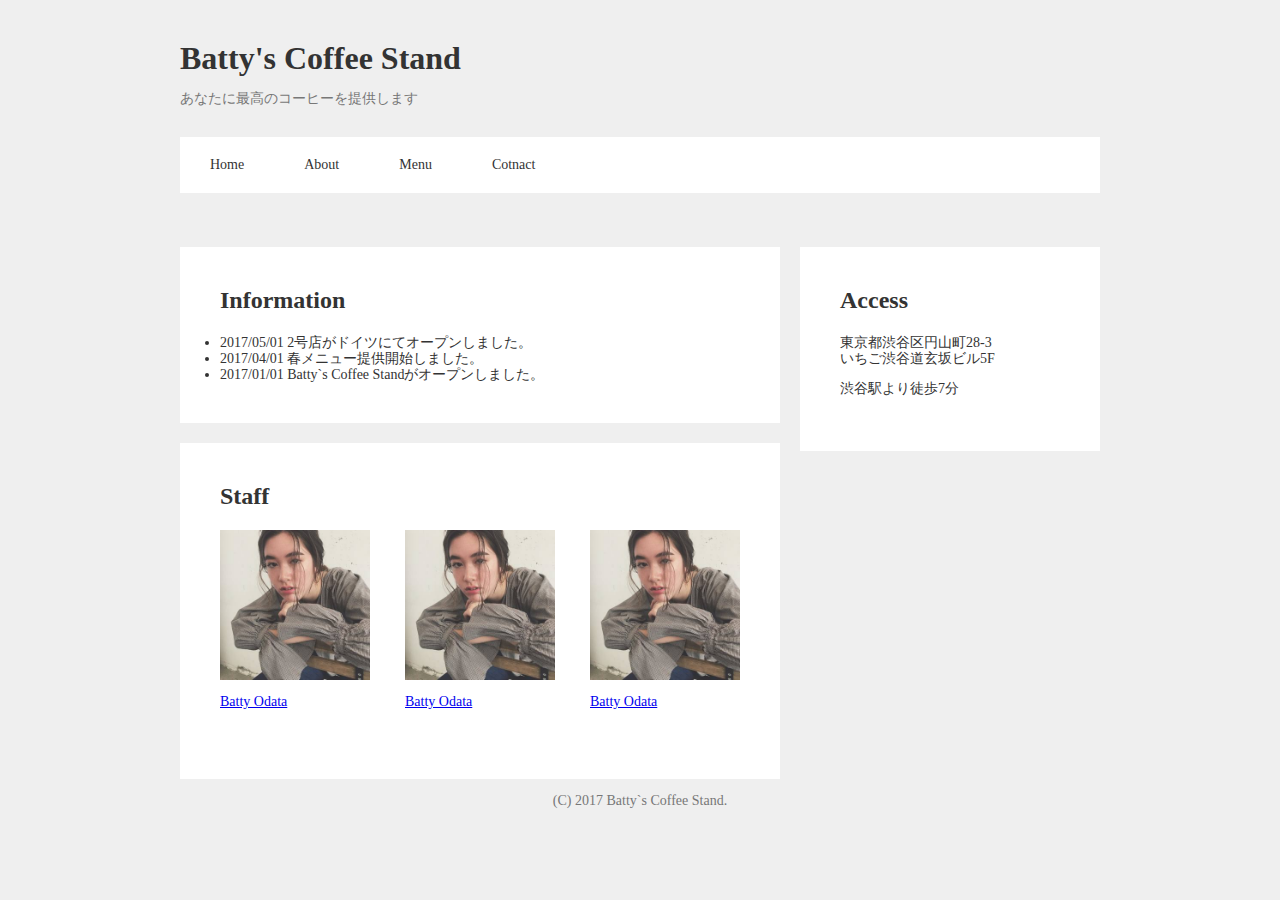
==== index.html @ 130e7cd6 "レイアウト修正" ====
<!DOCTYPE html>
<html lang="ja">

<head>
  <meta charset="UTF-8">
  <meta name="viewport" content="width=device-width, initial-scale=1.0">
  <meta http-equiv="X-UA-Compatible" content="ie=edge">
  <link rel="stylesheet" href="css/normalize.css">
  <link rel="stylesheet" href="css/style.css">
  <title>Batty's Coffee Stand</title>
</head>

<body>
  <div class="wrapper">
    <header class="header--area">
      <!-- ↑このclassに背景色の指定やpadding -->
      <div class="container">
        <!-- ↑このclassにコンテンツ幅の指定と中央寄せ -->
        <div class="header--title--area">
          <h1 class="main--logo">Batty's Coffee Stand</h1>
          <p class="sub--text">あなたに最高のコーヒーを提供します</p>
        </div>
        <nav>
          <ul class="header--navigation clearfix">
            <li class="nav--button"><a href="#">Home</a></li>
            <li class="nav--button"><a href="#">About</a></li>
            <li class="nav--button"><a href="#">Menu</a></li>
            <li class="nav--button"><a href="#">Cotnact</a></li>
          </ul>
        </nav>
      </div>
    </header>
    <main class="main--area">
      <div class="container clearfix">
        <div class="left--contents">
          <div class="card--contents">
            <h2 class="contents--title">Information</h2>
            <ul　class="information-list">
              <li>2017/05/01 2号店がドイツにてオープンしました。</li>
              <li>2017/04/01 春メニュー提供開始しました。</li>
              <li>2017/01/01 Batty`s Coffee Standがオープンしました。</li>
            </ul>
          </div>
          <div class="card--contents">
            <h2 class="contents--title">Staff</h2>
            <ul class="staff-list-area clearfix">
              <li class="staff--list">
                <a href="#">
                  <img src="./image/1234.jpg" class="staff--img">
                  <p class="staff-name">Batty Odata</p>
                </a>
              </li>
              <li class="staff--list">
                <a href="#">
                  <img src="./image/1234.jpg" class="staff--img">
                  <p class="staff-name">Batty Odata</p>
                </a>
              </li>
              <li class="staff--list">
                <a href="#">
                  <img src="./image/1234.jpg" class="staff--img">
                  <p class="staff-name">Batty Odata</p>
                </a>
              </li>
            </ul>
          </div>
        </div>
        <div class="right--contents">
          <div class="card--contents">
            <h2 class="contents--title">Access</h2>
            <p>東京都渋谷区円山町28-3<br>いちご渋谷道玄坂ビル5F</p>
            <p>渋谷駅より徒歩7分</p>
          </div>
        </div>
      </div>
    </main>
    <footer>
      <p class="copyright"> (C) 2017 Batty`s Coffee Stand.</p>
    </footer>
  </div>
</body>

</html>
---- css/style.css ----
body {
  background-color: #efefef;
  font-size: 14px;
  color: #333;
  margin: 0;
}

h1,h2,h3,h4,h5{
  margin: 0 0 10px 0;
  padding: 0;
}

/* img {
  vertical-align: middle;
} */

ul {
  padding-inline-start: 0;
}
/* common */
.clearfix:after {
  display: block;
  content: "";
  clear: both;
}

.contents--title {
  font-size: 24px;
  font-weight: bold;
  margin-bottom: 20px;
}
/* common */

/* header */
.header--area {
  padding: 10px 0 40px 0;
}

.container {
  width: 920px;
  margin: 0 auto;
  box-sizing: border-box;
}

.header--title--area {
  margin: 30px 0;
}

.main--logo {
  font-size: 32px;
}

.sub--text {
  color: #777;
}

.header--navigation {
  background-color: #fff;
  padding: 20px 0;
}

.nav--button {
  float: left;
  padding: 0 30px;
  text-align: center;
  list-style-type: none;
}

.nav--button a {
  color: #333;
  text-decoration: none;
}
/* header */

/* main */
.left--contents {
  width: 600px;
  float: left;
}

.card--contents {
  padding: 40px;
  display: block;
  margin-bottom: 20px;
  background-color: #fff;
}

.card--contents:last-child {
  margin-bottom: 0;
}

/* staff--list */
.staff--list {
  margin-left: 35px;
  float: left;
  list-style: none;
}

.staff--list:nth-child(3n+1) {
  margin-left: 0;
}

.staff--img {
  width: auto;
  height: 150px;
  display: block;
}

/* Access */
.right--contents {
  width: 300px;
  margin-left: 20px;
  float: left;
}
/* main */

/* footer */
.copyright {
  color: #777;
  text-align: center;
}
/* footer */
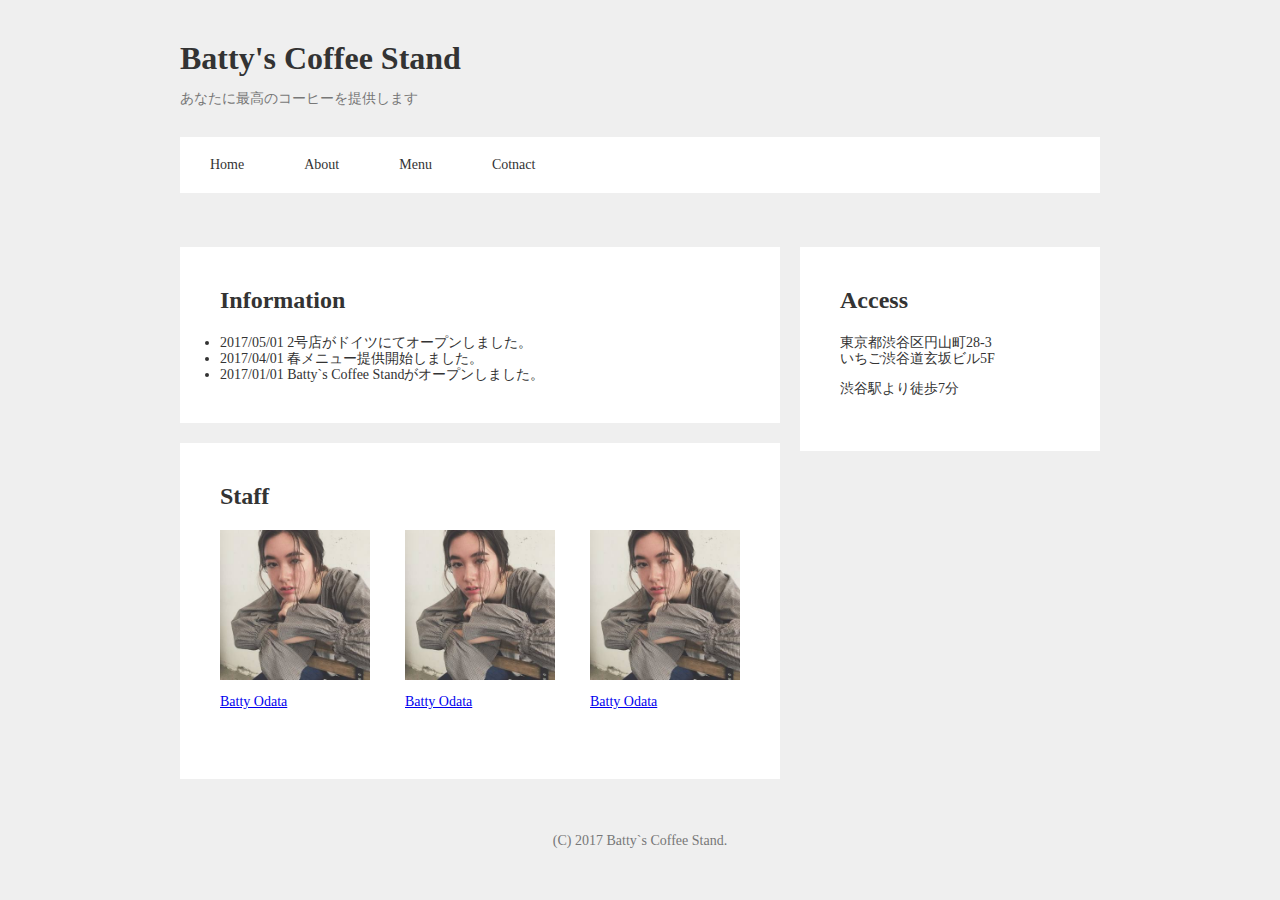
==== commit 0ed3900f: "divタグをsectionへ変更" ====
--- a/index.html
+++ b/index.html
@@ -13,9 +13,7 @@
 <body>
   <div class="wrapper">
     <header class="header--area">
-      <!-- ↑このclassに背景色の指定やpadding -->
       <div class="container">
-        <!-- ↑このclassにコンテンツ幅の指定と中央寄せ -->
         <div class="header--title--area">
           <h1 class="main--logo">Batty's Coffee Stand</h1>
           <p class="sub--text">あなたに最高のコーヒーを提供します</p>
@@ -33,15 +31,15 @@
     <main class="main--area">
       <div class="container clearfix">
         <div class="left--contents">
-          <div class="card--contents">
+          <section class="card--contents">
             <h2 class="contents--title">Information</h2>
             <ul　class="information-list">
               <li>2017/05/01 2号店がドイツにてオープンしました。</li>
               <li>2017/04/01 春メニュー提供開始しました。</li>
               <li>2017/01/01 Batty`s Coffee Standがオープンしました。</li>
             </ul>
-          </div>
-          <div class="card--contents">
+          </section>
+          <section class="card--contents">
             <h2 class="contents--title">Staff</h2>
             <ul class="staff-list-area clearfix">
               <li class="staff--list">
@@ -63,18 +61,18 @@
                 </a>
               </li>
             </ul>
-          </div>
+          </section>
         </div>
         <div class="right--contents">
-          <div class="card--contents">
+          <section class="card--contents">
             <h2 class="contents--title">Access</h2>
             <p>東京都渋谷区円山町28-3<br>いちご渋谷道玄坂ビル5F</p>
             <p>渋谷駅より徒歩7分</p>
-          </div>
+          </section>
         </div>
       </div>
     </main>
-    <footer>
+    <footer class="footer">
       <p class="copyright"> (C) 2017 Batty`s Coffee Stand.</p>
     </footer>
   </div>
--- a/css/style.css
+++ b/css/style.css
@@ -39,7 +39,6 @@
 .container {
   width: 920px;
   margin: 0 auto;
-  box-sizing: border-box;
 }
 
 .header--title--area {
@@ -101,7 +100,7 @@
 }
 
 .staff--img {
-  width: auto;
+  width: 150px;
   height: 150px;
   display: block;
 }
@@ -115,6 +114,11 @@
 /* main */
 
 /* footer */
+
+.footer {
+  padding-top: 40px;
+}
+
 .copyright {
   color: #777;
   text-align: center;
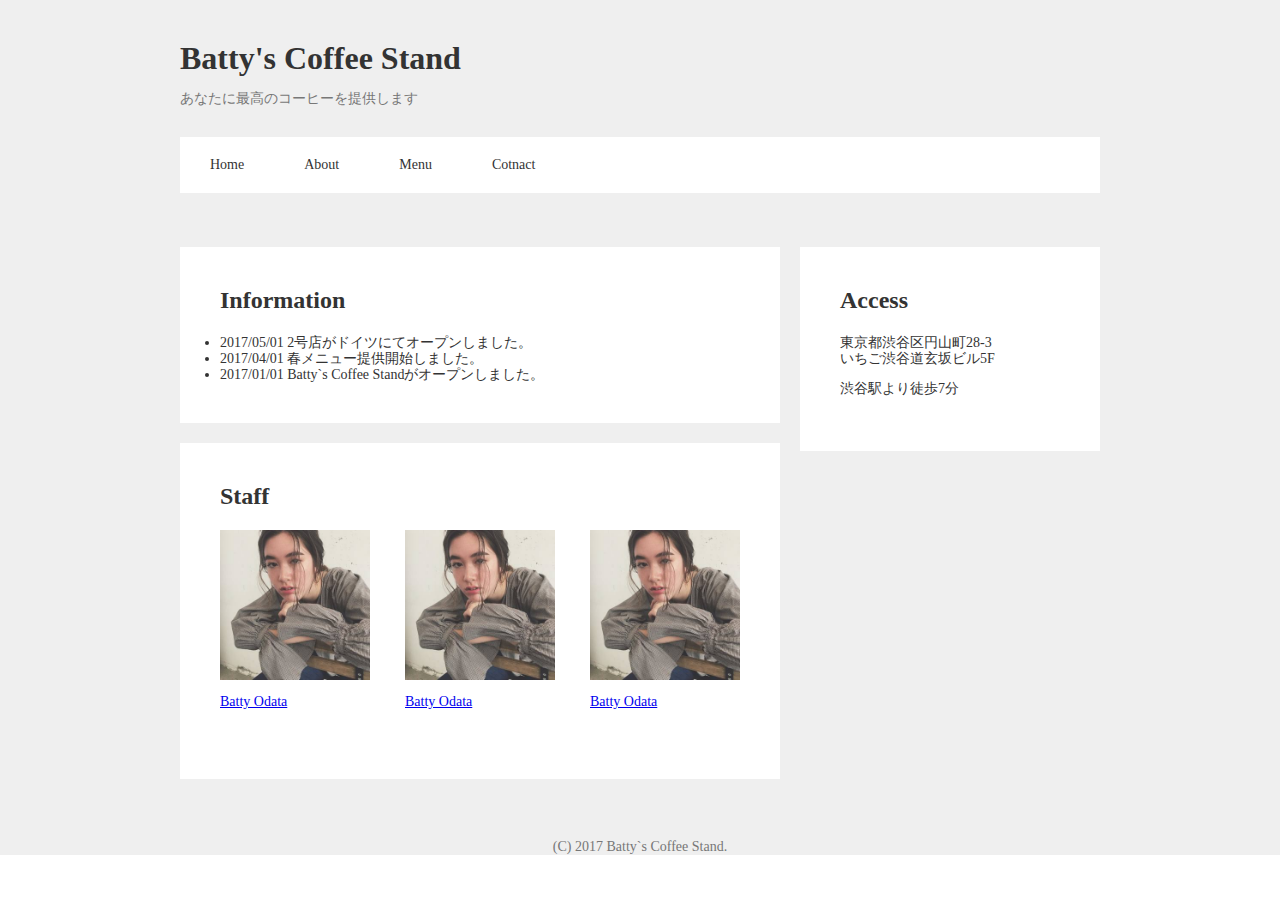
==== commit 63c73591: "クラス名修正、Staffのimgをflexboxに変更" ====
--- a/index.html
+++ b/index.html
@@ -12,60 +12,60 @@
 
 <body>
   <div class="wrapper">
-    <header class="header--area">
+    <header class="header-area">
       <div class="container">
-        <div class="header--title--area">
-          <h1 class="main--logo">Batty's Coffee Stand</h1>
-          <p class="sub--text">あなたに最高のコーヒーを提供します</p>
+        <div class="header__title__area">
+          <h1 class="header__title">Batty's Coffee Stand</h1>
+          <p class="header__sub__text">あなたに最高のコーヒーを提供します</p>
         </div>
         <nav>
-          <ul class="header--navigation clearfix">
-            <li class="nav--button"><a href="#">Home</a></li>
-            <li class="nav--button"><a href="#">About</a></li>
-            <li class="nav--button"><a href="#">Menu</a></li>
-            <li class="nav--button"><a href="#">Cotnact</a></li>
+          <ul class="header-navigation clearfix">
+            <li class="nav__button"><a href="#">Home</a></li>
+            <li class="nav__button"><a href="#">About</a></li>
+            <li class="nav__button"><a href="#">Menu</a></li>
+            <li class="nav__button"><a href="#">Cotnact</a></li>
           </ul>
         </nav>
       </div>
     </header>
-    <main class="main--area">
+    <main>
       <div class="container clearfix">
-        <div class="left--contents">
-          <section class="card--contents">
-            <h2 class="contents--title">Information</h2>
+        <div class="left-contents">
+          <section class="contents__items">
+            <h2 class="contents__title">Information</h2>
             <ul　class="information-list">
               <li>2017/05/01 2号店がドイツにてオープンしました。</li>
               <li>2017/04/01 春メニュー提供開始しました。</li>
               <li>2017/01/01 Batty`s Coffee Standがオープンしました。</li>
             </ul>
           </section>
-          <section class="card--contents">
-            <h2 class="contents--title">Staff</h2>
-            <ul class="staff-list-area clearfix">
-              <li class="staff--list">
+          <section class="contents__items">
+            <h2 class="contents__title">Staff</h2>
+            <ul class="staff-list-area flex_box">
+              <li class="staff__list">
                 <a href="#">
-                  <img src="./image/1234.jpg" class="staff--img">
-                  <p class="staff-name">Batty Odata</p>
+                  <img src="./image/1234.jpg" class="staff__img">
+                  <p class="staff__name">Batty Odata</p>
                 </a>
               </li>
-              <li class="staff--list">
+              <li class="staff__list">
                 <a href="#">
-                  <img src="./image/1234.jpg" class="staff--img">
-                  <p class="staff-name">Batty Odata</p>
+                  <img src="./image/1234.jpg" class="staff__img">
+                  <p class="staff__name">Batty Odata</p>
                 </a>
               </li>
-              <li class="staff--list">
+              <li class="staff__list">
                 <a href="#">
-                  <img src="./image/1234.jpg" class="staff--img">
-                  <p class="staff-name">Batty Odata</p>
+                  <img src="./image/1234.jpg" class="staff__img">
+                  <p class="staff__name">Batty Odata</p>
                 </a>
               </li>
             </ul>
           </section>
         </div>
-        <div class="right--contents">
-          <section class="card--contents">
-            <h2 class="contents--title">Access</h2>
+        <div class="right-contents">
+          <section class="contents__items">
+            <h2 class="contents__title">Access</h2>
             <p>東京都渋谷区円山町28-3<br>いちご渋谷道玄坂ビル5F</p>
             <p>渋谷駅より徒歩7分</p>
           </section>
@@ -73,6 +73,7 @@
       </div>
     </main>
     <footer class="footer">
+      <!-- <p class="copyright"> (C) 2017 Batty`s Coffee Stand.</p> -->
       <p class="copyright"> (C) 2017 Batty`s Coffee Stand.</p>
     </footer>
   </div>
--- a/css/style.css
+++ b/css/style.css
@@ -1,8 +1,7 @@
-body {
-  background-color: #efefef;
-  font-size: 14px;
-  color: #333;
-  margin: 0;
+@charset "utf-8";
+
+html, body {
+  height: 100%;
 }
 
 h1,h2,h3,h4,h5{
@@ -18,13 +17,26 @@
   padding-inline-start: 0;
 }
 /* common */
+.wrapper {
+  background-color: #efefef;
+  font-size: 14px;
+  color: #333;
+  margin: 0;
+}
+
 .clearfix:after {
   display: block;
   content: "";
   clear: both;
 }
 
-.contents--title {
+.flex_box {
+  display: flex;
+  flex-wrap: wrap;
+  align-items:flex-start;
+}
+
+.contents__title {
   font-size: 24px;
   font-weight: bold;
   margin-bottom: 20px;
@@ -32,52 +44,52 @@
 /* common */
 
 /* header */
-.header--area {
+.header-area {
   padding: 10px 0 40px 0;
 }
 
-.container {
-  width: 920px;
-  margin: 0 auto;
-}
-
-.header--title--area {
+.header__title__area {
   margin: 30px 0;
 }
 
-.main--logo {
+.header__title {
   font-size: 32px;
 }
 
-.sub--text {
+.header__sub__text {
   color: #777;
 }
 
-.header--navigation {
+.header-navigation {
   background-color: #fff;
   padding: 20px 0;
 }
 
-.nav--button {
+.nav__button {
   float: left;
   padding: 0 30px;
   text-align: center;
   list-style-type: none;
 }
 
-.nav--button a {
+.nav__button a {
   color: #333;
   text-decoration: none;
 }
 /* header */
 
 /* main */
-.left--contents {
+.container {
+  width: 920px;
+  margin: 0 auto;
+}
+
+.left-contents {
   width: 600px;
   float: left;
 }
 
-.card--contents {
+.contents__items {
   padding: 40px;
   display: block;
   margin-bottom: 20px;
@@ -89,24 +101,23 @@
 }
 
 /* staff--list */
-.staff--list {
+.staff__list {
   margin-left: 35px;
-  float: left;
   list-style: none;
 }
 
-.staff--list:nth-child(3n+1) {
+.staff__list:nth-child(3n+1) {
   margin-left: 0;
 }
 
-.staff--img {
+.staff__img {
   width: 150px;
   height: 150px;
   display: block;
 }
 
 /* Access */
-.right--contents {
+.right-contents {
   width: 300px;
   margin-left: 20px;
   float: left;
@@ -115,12 +126,45 @@
 
 /* footer */
 
-.footer {
-  padding-top: 40px;
-}
-
 .copyright {
+  margin-top: 40px;
   color: #777;
   text-align: center;
 }
-/* footer */+/* footer */
+
+@media screen and (max-width: 767px) {
+
+  /* main */
+  .container {
+    width: 97%;
+  }
+  .left-contents {
+    width: 100%;
+    float: none;
+  }
+
+  .right-contents {
+    width: 100%;
+    float: none;
+    margin-left: 0;
+  }
+
+  .contents__items:last-child {
+    margin-bottom: 20px;
+  }
+
+  /* staff--list */
+  .staff__list {
+    /* margin-left: 0; */
+    margin-left: 15px;
+    flex-basis: 30%;
+  }
+
+  .staff__list:nth-child(3n+1) {
+    /* margin-left: 0; */
+    margin-left: 15px;
+  }
+  /* main */
+
+}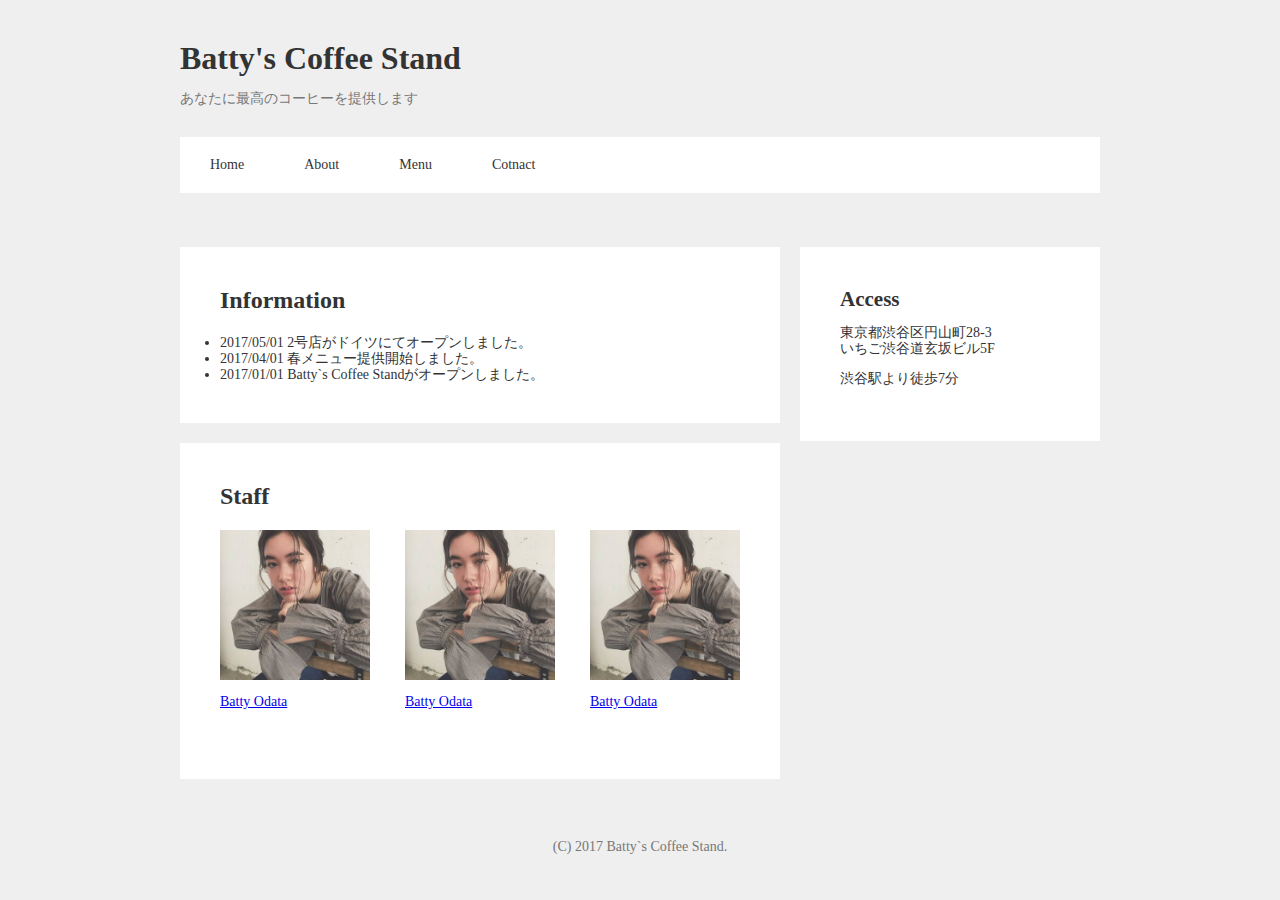
==== commit d0f881fc: "html構成、cssのプロパティ修正" ====
--- a/index.html
+++ b/index.html
@@ -5,75 +5,70 @@
   <meta charset="UTF-8">
   <meta name="viewport" content="width=device-width, initial-scale=1.0">
   <meta http-equiv="X-UA-Compatible" content="ie=edge">
-  <link rel="stylesheet" href="css/normalize.css">
-  <link rel="stylesheet" href="css/style.css">
+  <link rel="stylesheet" href="./css/normalize.css">
+  <link rel="stylesheet" href="./css/style.css">
   <title>Batty's Coffee Stand</title>
 </head>
 
 <body>
-  <div class="wrapper">
-    <header class="header-area">
-      <div class="container">
-        <div class="header__title__area">
-          <h1 class="header__title">Batty's Coffee Stand</h1>
-          <p class="header__sub__text">あなたに最高のコーヒーを提供します</p>
-        </div>
-        <nav>
-          <ul class="header-navigation clearfix">
-            <li class="nav__button"><a href="#">Home</a></li>
-            <li class="nav__button"><a href="#">About</a></li>
-            <li class="nav__button"><a href="#">Menu</a></li>
-            <li class="nav__button"><a href="#">Cotnact</a></li>
+  <div id="wrapper">
+    <header class="header">
+      <div class="header-area">
+        <h1 class="header-title">Batty's Coffee Stand</h1>
+        <p class="header-text">あなたに最高のコーヒーを提供します</p>
+      </div>
+      <nav>
+        <ul class="gnavi clearfix">
+          <li class="button"><a href="#">Home</a></li>
+          <li class="button"><a href="#">About</a></li>
+          <li class="button"><a href="#">Menu</a></li>
+          <li class="button"><a href="#">Cotnact</a></li>
+        </ul>
+      </nav>
+    </header>
+    <div class="clearfix">
+      <main class="contents">
+        <section class="information">
+          <h2 class="title">Information</h2>
+          <ul　class="list">
+            <li>2017/05/01 2号店がドイツにてオープンしました。</li>
+            <li>2017/04/01 春メニュー提供開始しました。</li>
+            <li>2017/01/01 Batty`s Coffee Standがオープンしました。</li>
           </ul>
-        </nav>
-      </div>
-    </header>
-    <main>
-      <div class="container clearfix">
-        <div class="left-contents">
-          <section class="contents__items">
-            <h2 class="contents__title">Information</h2>
-            <ul　class="information-list">
-              <li>2017/05/01 2号店がドイツにてオープンしました。</li>
-              <li>2017/04/01 春メニュー提供開始しました。</li>
-              <li>2017/01/01 Batty`s Coffee Standがオープンしました。</li>
-            </ul>
-          </section>
-          <section class="contents__items">
-            <h2 class="contents__title">Staff</h2>
-            <ul class="staff-list-area flex_box">
-              <li class="staff__list">
-                <a href="#">
-                  <img src="./image/1234.jpg" class="staff__img">
-                  <p class="staff__name">Batty Odata</p>
-                </a>
-              </li>
-              <li class="staff__list">
-                <a href="#">
-                  <img src="./image/1234.jpg" class="staff__img">
-                  <p class="staff__name">Batty Odata</p>
-                </a>
-              </li>
-              <li class="staff__list">
-                <a href="#">
-                  <img src="./image/1234.jpg" class="staff__img">
-                  <p class="staff__name">Batty Odata</p>
-                </a>
-              </li>
-            </ul>
-          </section>
-        </div>
-        <div class="right-contents">
-          <section class="contents__items">
-            <h2 class="contents__title">Access</h2>
-            <p>東京都渋谷区円山町28-3<br>いちご渋谷道玄坂ビル5F</p>
-            <p>渋谷駅より徒歩7分</p>
-          </section>
-        </div>
-      </div>
-    </main>
+        </section>
+        <section class="staff">
+          <h2 class="title">Staff</h2>
+          <ul class="list flex_box">
+            <li class="profile">
+              <a href="#">
+                <img src="./image/1234.jpg" class="image">
+                <p class="name">Batty Odata</p>
+              </a>
+            </li>
+            <li class="profile">
+              <a href="#">
+                <img src="./image/1234.jpg" class="image">
+                <p class="name">Batty Odata</p>
+              </a>
+            </li>
+            <li class="profile">
+              <a href="#">
+                <img src="./image/1234.jpg" class="image">
+                <p class="name">Batty Odata</p>
+              </a>
+            </li>
+          </ul>
+        </section>
+      </main>
+      <aside class="aside">
+        <section class="access">
+          <h2 class="contents-title">Access</h2>
+          <p>東京都渋谷区円山町28-3<br>いちご渋谷道玄坂ビル5F</p>
+          <p>渋谷駅より徒歩7分</p>
+        </section>
+      </aside>
+    </div>
     <footer class="footer">
-      <!-- <p class="copyright"> (C) 2017 Batty`s Coffee Stand.</p> -->
       <p class="copyright"> (C) 2017 Batty`s Coffee Stand.</p>
     </footer>
   </div>
--- a/css/style.css
+++ b/css/style.css
@@ -1,7 +1,16 @@
 @charset "utf-8";
 
-html, body {
-  height: 100%;
+/* ------ normalize ------ */
+img {
+  vertical-align: middle;
+}
+/* ------ normalize ------ */
+
+body {
+  background-color: #efefef;
+  font-size: 14px;
+  color: #333;
+
 }
 
 h1,h2,h3,h4,h5{
@@ -9,20 +18,16 @@
   padding: 0;
 }
 
-/* img {
-  vertical-align: middle;
-} */
-
 ul {
   padding-inline-start: 0;
 }
+
+#wrapper{
+  width: 920px;
+  margin: 0 auto;
+}
+
 /* common */
-.wrapper {
-  background-color: #efefef;
-  font-size: 14px;
-  color: #333;
-  margin: 0;
-}
 
 .clearfix:after {
   display: block;
@@ -36,7 +41,7 @@
   align-items:flex-start;
 }
 
-.contents__title {
+.title {
   font-size: 24px;
   font-weight: bold;
   margin-bottom: 20px;
@@ -44,88 +49,92 @@
 /* common */
 
 /* header */
-.header-area {
+.header {
   padding: 10px 0 40px 0;
 }
 
-.header__title__area {
+.header-area {
   margin: 30px 0;
 }
 
-.header__title {
+.header-title {
   font-size: 32px;
 }
 
-.header__sub__text {
+.header-text {
   color: #777;
 }
 
-.header-navigation {
+.gnavi {
   background-color: #fff;
   padding: 20px 0;
 }
 
-.nav__button {
+.button {
   float: left;
   padding: 0 30px;
   text-align: center;
   list-style-type: none;
 }
 
-.nav__button a {
+.button a {
   color: #333;
   text-decoration: none;
 }
 /* header */
 
-/* main */
-.container {
-  width: 920px;
-  margin: 0 auto;
-}
-
-.left-contents {
+/* contents */
+.contents {
   width: 600px;
   float: left;
 }
 
-.contents__items {
+.information {
   padding: 40px;
   display: block;
   margin-bottom: 20px;
   background-color: #fff;
 }
 
-.card--contents:last-child {
-  margin-bottom: 0;
+/* staff--list */
+.staff {
+  padding: 40px;
+  display: block;
+  margin-bottom: 20px;
+  background-color: #fff;
 }
 
-/* staff--list */
-.staff__list {
+.profile {
   margin-left: 35px;
   list-style: none;
 }
 
-.staff__list:nth-child(3n+1) {
+.profile:nth-child(3n+1) {
   margin-left: 0;
 }
 
-.staff__img {
+.image {
   width: 150px;
   height: 150px;
   display: block;
 }
 
 /* Access */
-.right-contents {
+.aside {
   width: 300px;
   margin-left: 20px;
   float: left;
 }
-/* main */
+
+.access {
+  padding: 40px;
+  display: block;
+  margin-bottom: 20px;
+  background-color: #fff;
+}
+/* contents */
 
 /* footer */
-
 .copyright {
   margin-top: 40px;
   color: #777;
@@ -135,36 +144,38 @@
 
 @media screen and (max-width: 767px) {
 
-  /* main */
-  .container {
+  /* contents */
+  #wrapper {
     width: 97%;
   }
-  .left-contents {
+  .contents {
     width: 100%;
     float: none;
   }
 
-  .right-contents {
+  .aside {
     width: 100%;
     float: none;
     margin-left: 0;
   }
 
-  .contents__items:last-child {
-    margin-bottom: 20px;
-  }
 
   /* staff--list */
-  .staff__list {
+  .profile {
     /* margin-left: 0; */
     margin-left: 15px;
     flex-basis: 30%;
   }
 
-  .staff__list:nth-child(3n+1) {
+  .profile:nth-child(3n+1) {
     /* margin-left: 0; */
     margin-left: 15px;
   }
-  /* main */
+  /* contents */
 
+/* aside */
+.access {
+  margin-bottom: 0;
+}
+/* aside */
 }